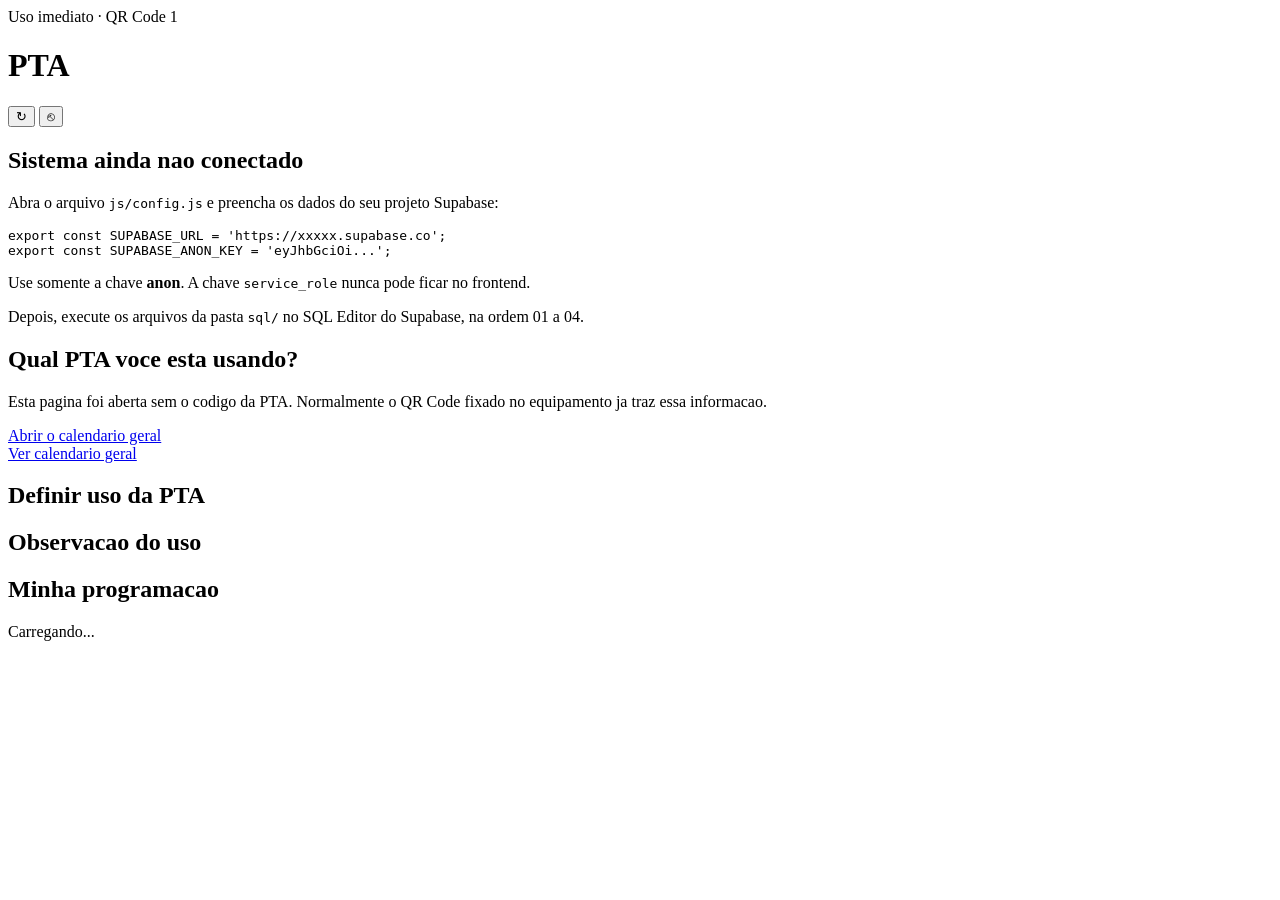
==== index.html @ 0bd1a213 "Add files via upload Sistema de controle e agendamento de PTA" ====
<!DOCTYPE html>
<html lang="pt-BR">
<head>
  <meta charset="UTF-8">
  <meta name="viewport" content="width=device-width, initial-scale=1, viewport-fit=cover">
  <meta name="theme-color" content="#0f3057">
  <meta name="description" content="Controle de uso de Plataformas de Trabalho em Altura (PTA).">
  <title>Controle de PTA — Uso imediato</title>
  <link rel="stylesheet" href="css/style.css">
  <link rel="icon" href="data:image/svg+xml,<svg xmlns='http://www.w3.org/2000/svg' viewBox='0 0 100 100'><text y='.9em' font-size='90'>🏗️</text></svg>">
</head>
<body>

  <!-- =====================================================================
       CABECALHO — sempre mostra qual PTA foi identificada pelo QR Code 1
       ===================================================================== -->
  <header class="topo">
    <div class="topo-esquerda">
      <span class="topo-rotulo">Uso imediato · QR Code 1</span>
      <h1 id="pta-codigo" class="topo-pta">PTA</h1>
      <span id="pta-local" class="topo-local"></span>
    </div>
    <div class="topo-direita">
      <span id="relogio" class="topo-relogio"></span>
      <div class="topo-botoes">
        <button id="btn-atualizar" class="btn-icone" type="button" title="Atualizar" aria-label="Atualizar">↻</button>
        <button id="btn-sair" class="btn-icone" type="button" title="Sair" aria-label="Sair">⎋</button>
      </div>
    </div>
  </header>

  <main class="conteudo">

    <!-- ===================================================================
         TELA: configuracao pendente
         =================================================================== -->
    <section id="tela-config" class="tela ativa">
      <div class="cartao-info">
        <h2>Sistema ainda nao conectado</h2>
        <p>Abra o arquivo <code>js/config.js</code> e preencha os dados do seu projeto Supabase:</p>
        <pre><code>export const SUPABASE_URL = 'https://xxxxx.supabase.co';
export const SUPABASE_ANON_KEY = 'eyJhbGciOi...';</code></pre>
        <p class="dica">Use somente a chave <strong>anon</strong>. A chave <code>service_role</code> nunca pode ficar no frontend.</p>
        <p class="dica">Depois, execute os arquivos da pasta <code>sql/</code> no SQL Editor do Supabase, na ordem 01 a 04.</p>
      </div>
    </section>

    <!-- ===================================================================
         TELA: QR Code sem o parametro ?pta=
         =================================================================== -->
    <section id="tela-escolher-pta" class="tela">
      <div class="cartao-info">
        <h2>Qual PTA voce esta usando?</h2>
        <p class="dica">
          Esta pagina foi aberta sem o codigo da PTA. Normalmente o QR Code fixado
          no equipamento ja traz essa informacao.
        </p>
      </div>
      <div id="escolher-pta-lista"></div>
      <a class="btn btn-texto" href="agenda.html?modo=agenda">Abrir o calendario geral</a>
    </section>

    <!-- ===================================================================
         TELAS 1, 2 e 3 — setor, funcionario e PIN (montadas por js/login-ui.js)
         =================================================================== -->
    <section id="tela-login" class="tela">
      <div id="login-container"></div>
    </section>

    <!-- ===================================================================
         TELA 4 — dashboard da PTA (itens 10 e 38)
         =================================================================== -->
    <section id="tela-dashboard" class="tela">
      <div id="dashboard-corpo"></div>
      <a class="btn btn-texto" href="agenda.html?modo=agenda">Ver calendario geral</a>
    </section>

    <!-- ===================================================================
         TELA 5 — inicio de uso (itens 11 e 12)
         =================================================================== -->
    <section id="tela-iniciar" class="tela">
      <h2 class="titulo-passo">Definir uso da PTA</h2>
      <div id="iniciar-corpo"></div>
    </section>

    <!-- ===================================================================
         TELA 7 — observacao (itens 18 e 19)
         =================================================================== -->
    <section id="tela-observacao" class="tela">
      <h2 class="titulo-passo">Observacao do uso</h2>
      <div id="observacao-corpo"></div>
    </section>

    <!-- ===================================================================
         TELA — minha programacao
         =================================================================== -->
    <section id="tela-programacao" class="tela">
      <h2 class="titulo-passo">Minha programacao</h2>
      <div id="programacao-corpo"></div>
    </section>

  </main>

  <!-- Aviso temporario -->
  <div id="aviso" class="aviso" role="status" aria-live="polite"></div>

  <!-- Bloqueio de carregamento -->
  <div id="carregando" class="capa-carregando">
    <div class="girador" aria-hidden="true"></div>
    <p id="carregando-texto">Carregando...</p>
  </div>

  <!-- Dialogo de confirmacao -->
  <dialog id="dialogo" class="dialogo">
    <h3 id="dialogo-titulo"></h3>
    <div id="dialogo-corpo"></div>
    <div class="dialogo-acoes">
      <button id="dialogo-cancelar" class="btn btn-secundario" type="button">Cancelar</button>
      <button id="dialogo-ok" class="btn btn-primario" type="button">Confirmar</button>
    </div>
  </dialog>

  <script type="module" src="js/app-uso.js"></script>
</body>
</html>
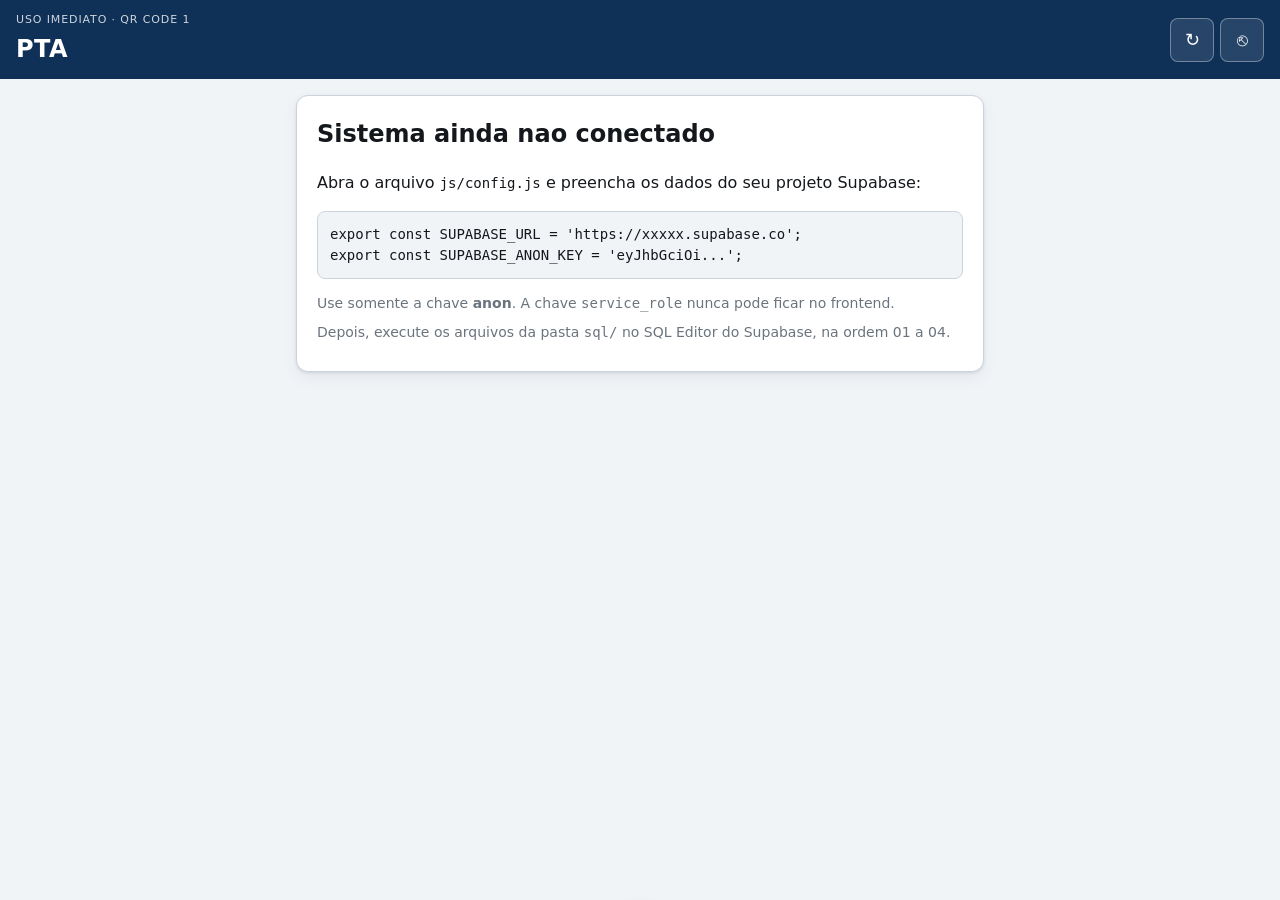
==== commit 115c3af6: "Add files via upload" ====
--- a/index.html
+++ b/index.html
@@ -99,6 +99,14 @@
       <div id="programacao-corpo"></div>
     </section>
 
+    <!-- ===================================================================
+         TELA — meu perfil (alterar o proprio nome)
+         =================================================================== -->
+    <section id="tela-perfil" class="tela">
+      <h2 class="titulo-passo">Meu perfil</h2>
+      <div id="perfil-container"></div>
+    </section>
+
   </main>
 
   <!-- Aviso temporario -->
--- a/css/style.css
+++ b/css/style.css
@@ -0,0 +1,678 @@
+/* ==========================================================================
+   CONTROLE DE PTA — FOLHA DE ESTILO (item 28)
+   --------------------------------------------------------------------------
+   Prioridades:
+     - celular em primeiro lugar (a entrada e sempre por QR Code);
+     - alvos de toque grandes: 44px nos icones, 52px nos campos e botoes
+       comuns, 64px nas acoes principais - pensados para uso com luva;
+     - alto contraste para ambiente de fabrica;
+     - hierarquia visual clara entre PLANEJADO e EFETIVO.
+   ========================================================================== */
+
+/* --------------------------------------------------------- Design tokens */
+:root {
+  --azul-escuro: #0f3057;
+  --azul: #1c5d99;
+  --azul-claro: #e8f0f8;
+  --verde: #1b7f4d;
+  --verde-claro: #e4f5ec;
+  --laranja: #b45309;
+  --laranja-claro: #fdf1e3;
+  --vermelho: #b3261e;
+  --vermelho-claro: #fdecea;
+  --cinza-900: #14181d;
+  --cinza-700: #3f4750;
+  --cinza-500: #6b747d;
+  --cinza-300: #ccd3da;
+  --cinza-100: #f1f4f7;
+  --branco: #ffffff;
+
+  --fundo: var(--cinza-100);
+  --superficie: var(--branco);
+  --texto: var(--cinza-900);
+  --texto-suave: var(--cinza-500);
+  --borda: var(--cinza-300);
+
+  --raio: 12px;
+  --raio-pequeno: 8px;
+  --sombra: 0 1px 3px rgba(15, 48, 87, .12), 0 6px 16px rgba(15, 48, 87, .06);
+  --alvo-toque: 52px;
+}
+
+@media (prefers-color-scheme: dark) {
+  :root {
+    --fundo: #10151b;
+    --superficie: #1a212a;
+    --texto: #eef2f6;
+    --texto-suave: #9aa5b1;
+    --borda: #2e3946;
+    --azul-claro: #16283d;
+    --verde-claro: #12281e;
+    --laranja-claro: #2d2113;
+    --vermelho-claro: #2e1715;
+    --cinza-100: #10151b;
+    --branco: #1a212a;
+    --sombra: 0 1px 3px rgba(0, 0, 0, .5);
+  }
+}
+
+*, *::before, *::after { box-sizing: border-box; }
+
+html { -webkit-text-size-adjust: 100%; }
+
+body {
+  margin: 0;
+  background: var(--fundo);
+  color: var(--texto);
+  font-family: system-ui, -apple-system, 'Segoe UI', Roboto, sans-serif;
+  font-size: 16px;
+  line-height: 1.5;
+  padding-bottom: env(safe-area-inset-bottom);
+}
+
+code, pre { font-family: ui-monospace, 'Cascadia Code', Consolas, monospace; font-size: .875rem; }
+pre {
+  background: var(--cinza-100);
+  border: 1px solid var(--borda);
+  border-radius: var(--raio-pequeno);
+  padding: .75rem;
+  overflow-x: auto;
+}
+
+/* ------------------------------------------------------------- Cabecalho */
+.topo {
+  position: sticky;
+  top: 0;
+  z-index: 20;
+  display: flex;
+  align-items: flex-start;
+  justify-content: space-between;
+  gap: 1rem;
+  padding: calc(.75rem + env(safe-area-inset-top)) 1rem .75rem;
+  background: var(--azul-escuro);
+  color: #fff;
+}
+
+.topo-rotulo {
+  display: block;
+  font-size: .6875rem;
+  text-transform: uppercase;
+  letter-spacing: .08em;
+  opacity: .8;
+}
+
+.topo-pta {
+  margin: .125rem 0 0;
+  font-size: 1.5rem;
+  font-weight: 700;
+  letter-spacing: .02em;
+}
+
+.topo-local {
+  display: block;
+  font-size: .8125rem;
+  opacity: .85;
+}
+
+.topo-direita { text-align: right; flex-shrink: 0; }
+.topo-relogio { display: block; font-size: .875rem; font-variant-numeric: tabular-nums; opacity: .9; }
+.topo-botoes { display: flex; gap: .375rem; justify-content: flex-end; margin-top: .375rem; }
+
+.btn-icone {
+  /* 44px e o alvo de toque minimo recomendado - conta em pe, de luva */
+  width: 44px;
+  height: 44px;
+  border: 1px solid rgba(255, 255, 255, .35);
+  border-radius: var(--raio-pequeno);
+  background: rgba(255, 255, 255, .1);
+  color: #fff;
+  font-size: 1.125rem;
+  line-height: 1;
+  cursor: pointer;
+}
+.btn-icone:hover { background: rgba(255, 255, 255, .2); }
+
+/* --------------------------------------------------------------- Layout */
+.conteudo {
+  max-width: 720px;
+  margin: 0 auto;
+  padding: 1rem 1rem 3rem;
+}
+
+.tela { display: none; }
+.tela.ativa { display: block; animation: aparecer .18s ease-out; }
+
+@keyframes aparecer {
+  from { opacity: 0; transform: translateY(6px); }
+  to { opacity: 1; transform: none; }
+}
+
+@media (prefers-reduced-motion: reduce) {
+  .tela.ativa { animation: none; }
+}
+
+/* --------------------------------------------------------------- Textos */
+.titulo-passo { margin: 0 0 .25rem; font-size: 1.25rem; }
+.subtitulo-passo { margin: 0 0 1rem; color: var(--texto-suave); font-size: .9375rem; }
+.secao { margin: 1.5rem 0 .5rem; font-size: .9375rem; text-transform: uppercase; letter-spacing: .06em; color: var(--texto-suave); }
+.rotulo { display: block; margin-bottom: .375rem; font-weight: 600; font-size: .9375rem; }
+.rotulo-mini { display: block; font-size: .6875rem; text-transform: uppercase; letter-spacing: .07em; color: var(--texto-suave); }
+.dica { margin: .5rem 0; font-size: .875rem; color: var(--texto-suave); }
+.vazio { padding: 1.5rem; text-align: center; color: var(--texto-suave); background: var(--superficie); border: 1px dashed var(--borda); border-radius: var(--raio); }
+.carregando-texto { padding: 1.5rem; text-align: center; color: var(--texto-suave); }
+
+.erro-bloco {
+  padding: .875rem 1rem;
+  background: var(--vermelho-claro);
+  border-left: 4px solid var(--vermelho);
+  border-radius: var(--raio-pequeno);
+  color: var(--vermelho);
+  font-size: .9375rem;
+}
+@media (prefers-color-scheme: dark) { .erro-bloco { color: #ff8a80; } }
+
+.bloco-aviso {
+  padding: .875rem 1rem;
+  background: var(--laranja-claro);
+  border-left: 4px solid var(--laranja);
+  border-radius: var(--raio-pequeno);
+  font-size: .9375rem;
+}
+.bloco-aviso strong { display: block; margin-bottom: .375rem; }
+
+.alerta { margin: .5rem 0 0; color: var(--laranja); font-weight: 600; font-size: .875rem; }
+
+.cartao-info {
+  padding: 1.25rem;
+  background: var(--superficie);
+  border: 1px solid var(--borda);
+  border-radius: var(--raio);
+  box-shadow: var(--sombra);
+}
+.cartao-info h2 { margin-top: 0; }
+
+/* -------------------------------------------------------------- Botoes */
+.btn {
+  display: inline-flex;
+  align-items: center;
+  justify-content: center;
+  min-height: var(--alvo-toque);
+  padding: .75rem 1.25rem;
+  border: 1px solid transparent;
+  border-radius: var(--raio);
+  font-size: 1rem;
+  font-weight: 600;
+  font-family: inherit;
+  text-align: center;
+  text-decoration: none;
+  cursor: pointer;
+  transition: background-color .12s, border-color .12s;
+}
+.btn:disabled { opacity: .55; cursor: not-allowed; }
+.btn:focus-visible, .cal-dia:focus-visible, .cartao:focus-visible, .item-funcionario:focus-visible {
+  outline: 3px solid var(--azul);
+  outline-offset: 2px;
+}
+
+.btn-primario { background: var(--azul); color: #fff; }
+.btn-primario:hover:not(:disabled) { background: var(--azul-escuro); }
+
+.btn-secundario { background: var(--superficie); color: var(--azul); border-color: var(--azul); }
+.btn-secundario:hover:not(:disabled) { background: var(--azul-claro); }
+
+.btn-texto { background: none; color: var(--azul); border: none; min-height: 44px; font-weight: 500; }
+.btn-texto:hover { text-decoration: underline; }
+
+.btn-largo { width: 100%; margin-top: .75rem; }
+
+/* Botoes de acao do dashboard: grandes, para uso com luva */
+.btn-acao {
+  width: 100%;
+  min-height: 64px;
+  font-size: 1.0625rem;
+  letter-spacing: .02em;
+}
+
+.grupo-botoes { display: flex; flex-direction: column; gap: .625rem; margin-top: 1.25rem; }
+.grupo-botoes-linha { display: flex; gap: .625rem; margin-top: 1rem; }
+.grupo-botoes-linha .btn { flex: 1; }
+
+.btn-opcao {
+  min-height: 68px;
+  background: var(--superficie);
+  border: 2px solid var(--borda);
+  color: var(--texto);
+  font-size: 1.0625rem;
+}
+.btn-opcao:hover { border-color: var(--azul); background: var(--azul-claro); }
+
+.grade-opcoes {
+  display: grid;
+  grid-template-columns: repeat(auto-fit, minmax(140px, 1fr));
+  gap: .75rem;
+  margin-top: 1rem;
+}
+
+.passo-topo { display: flex; align-items: center; gap: .75rem; margin-bottom: 1rem; }
+.btn-voltar { background: none; border: none; color: var(--azul); font-size: .9375rem; font-weight: 600; cursor: pointer; padding: .5rem .25rem; }
+.passo-contexto { font-size: .8125rem; color: var(--texto-suave); }
+
+/* ------------------------------------------------------- Campos de forma */
+.campo {
+  width: 100%;
+  min-height: var(--alvo-toque);
+  padding: .75rem;
+  border: 2px solid var(--borda);
+  border-radius: var(--raio-pequeno);
+  background: var(--superficie);
+  color: var(--texto);
+  font-size: 1rem;
+  font-family: inherit;
+}
+.campo:focus { border-color: var(--azul); outline: none; }
+.campo-bloco { margin-bottom: 1rem; }
+.campo-inline { width: auto; min-width: 130px; }
+.campo-hora { font-size: 1.5rem; font-variant-numeric: tabular-nums; text-align: center; }
+.linha-campos { display: flex; gap: .75rem; }
+.linha-campos .campo-bloco { flex: 1; }
+
+.campo-pin {
+  width: 100%;
+  height: 72px;
+  text-align: center;
+  font-size: 2.25rem;
+  letter-spacing: .6em;
+  text-indent: .6em;
+  font-variant-numeric: tabular-nums;
+}
+
+.campo-observacao { min-height: 120px; resize: vertical; line-height: 1.5; }
+.contador { display: block; margin-top: .375rem; text-align: right; font-size: .8125rem; color: var(--texto-suave); font-variant-numeric: tabular-nums; }
+.contador.no-limite { color: var(--laranja); font-weight: 600; }
+
+.aviso-conflito { display: none; margin: 0 0 .75rem; padding: .75rem; border-radius: var(--raio-pequeno); background: var(--vermelho-claro); color: var(--vermelho); font-size: .875rem; font-weight: 600; }
+.aviso-conflito.visivel { display: block; }
+
+.resumo-periodo { margin: .5rem 0 1rem; font-size: .9375rem; color: var(--texto-suave); }
+.resumo-periodo.invalido { color: var(--vermelho); font-weight: 600; }
+
+/* -------------------------------------------------- Identificacao / login */
+.campo-busca { margin-bottom: .375rem; }
+.contador-busca {
+  display: block;
+  margin-bottom: .625rem;
+  font-size: .75rem;
+  color: var(--texto-suave);
+  font-variant-numeric: tabular-nums;
+}
+
+.lista-funcionarios { list-style: none; margin: 0 0 1rem; padding: 0; }
+.lista-funcionarios li + li { margin-top: .5rem; }
+
+.item-funcionario {
+  display: flex;
+  align-items: center;
+  justify-content: space-between;
+  gap: 1rem;
+  width: 100%;
+  min-height: 62px;
+  padding: .875rem 1rem;
+  background: var(--superficie);
+  border: 1px solid var(--borda);
+  border-radius: var(--raio);
+  color: var(--texto);
+  font-family: inherit;
+  font-size: 1rem;
+  text-align: left;
+  cursor: pointer;
+}
+.item-funcionario:hover { border-color: var(--azul); background: var(--azul-claro); }
+.if-nome { font-weight: 600; }
+.if-matricula { font-variant-numeric: tabular-nums; color: var(--texto-suave); font-size: .9375rem; }
+
+.cartao-identidade {
+  display: flex;
+  flex-direction: column;
+  gap: .25rem;
+  padding: 1rem;
+  margin-bottom: 1.25rem;
+  background: var(--azul-claro);
+  border-radius: var(--raio);
+  text-align: center;
+}
+.cartao-identidade strong { font-size: 1.125rem; }
+.cartao-identidade span { font-size: .875rem; color: var(--texto-suave); }
+
+/* --------------------------------------------------------- Dashboard PTA */
+.bloco-identidade {
+  display: grid;
+  grid-template-columns: repeat(3, 1fr);
+  gap: .75rem;
+  padding: 1rem;
+  background: var(--superficie);
+  border: 1px solid var(--borda);
+  border-radius: var(--raio);
+  box-shadow: var(--sombra);
+}
+.bloco-identidade strong { display: block; font-size: .9375rem; word-break: break-word; }
+
+.painel-status {
+  margin-top: 1rem;
+  padding: 1.25rem;
+  border-radius: var(--raio);
+  border-left: 6px solid;
+}
+.painel-status.livre { background: var(--verde-claro); border-color: var(--verde); }
+.painel-status.ocupado { background: var(--laranja-claro); border-color: var(--laranja); }
+.status-texto { display: block; margin-top: .25rem; font-size: 1.75rem; letter-spacing: .02em; }
+.painel-status.livre .status-texto { color: var(--verde); }
+.painel-status.ocupado .status-texto { color: var(--laranja); }
+.status-detalhe { margin-top: .75rem; font-size: .9375rem; }
+.status-detalhe p { margin: .25rem 0; }
+.linha-horarios { display: flex; flex-wrap: wrap; gap: 1rem; }
+.linha-horarios em { font-style: normal; color: var(--texto-suave); }
+
+.lista-simples { margin: .5rem 0; padding-left: 1.125rem; font-size: .875rem; }
+.lista-simples li { margin-bottom: .25rem; }
+
+.cartao-horario {
+  display: flex;
+  gap: 1.5rem;
+  padding: 1rem;
+  background: var(--superficie);
+  border: 1px solid var(--borda);
+  border-radius: var(--raio);
+  margin-bottom: 1rem;
+}
+.hora-grande { font-size: 2rem; font-variant-numeric: tabular-nums; color: var(--azul); }
+.cartao-horario strong { display: block; }
+
+.confirmacao-destaque {
+  margin: .5rem 0;
+  font-size: 1.375rem;
+  font-weight: 700;
+  color: var(--azul);
+  text-align: center;
+}
+
+/* ------------------------------------------------------ Listas de registro */
+.lista-registros { list-style: none; margin: 0; padding: 0; }
+.registro {
+  padding: .875rem 1rem;
+  margin-bottom: .625rem;
+  background: var(--superficie);
+  border: 1px solid var(--borda);
+  border-radius: var(--raio);
+}
+.registro-topo { display: flex; align-items: center; justify-content: space-between; gap: .75rem; margin-bottom: .375rem; }
+.registro-horas { display: block; font-size: .9375rem; font-variant-numeric: tabular-nums; color: var(--texto-suave); }
+.registro-horas.forte { color: var(--texto); font-weight: 600; }
+.registro-obs { margin: .5rem 0 0; padding: .5rem .75rem; background: var(--cinza-100); border-radius: var(--raio-pequeno); font-size: .875rem; }
+
+/* ---------------------------------------------------------- Administracao */
+.registro.inativo { opacity: .65; border-style: dashed; }
+
+.acoes-linha {
+  display: flex;
+  flex-wrap: wrap;
+  gap: .25rem 1rem;
+  margin-top: .5rem;
+  padding-top: .5rem;
+  border-top: 1px solid var(--borda);
+}
+.acoes-linha .btn-texto { min-height: 40px; padding: .375rem 0; }
+
+.btn-perigo { color: var(--vermelho); }
+@media (prefers-color-scheme: dark) { .btn-perigo { color: #ff8a80; } }
+
+.papel-funcionario { background: var(--cinza-100); color: var(--cinza-700); }
+.papel-admin { background: var(--azul-claro); color: var(--azul); border-color: var(--azul); }
+.papel-admin_master { background: var(--laranja-claro); color: var(--laranja); border-color: var(--laranja); }
+
+.form-limite, .form-perfil { margin-top: 1rem; }
+.form-limite .campo { max-width: 180px; }
+
+/* -------------------------------------------------------------- Etiquetas */
+.etiqueta {
+  display: inline-block;
+  padding: .1875rem .5rem;
+  border-radius: 999px;
+  font-size: .6875rem;
+  font-weight: 700;
+  text-transform: uppercase;
+  letter-spacing: .04em;
+  white-space: nowrap;
+  background: var(--cinza-100);
+  color: var(--cinza-700);
+  border: 1px solid var(--borda);
+}
+.st-agendado { background: var(--azul-claro); color: var(--azul); border-color: var(--azul); }
+.st-em_uso { background: var(--laranja-claro); color: var(--laranja); border-color: var(--laranja); }
+.st-finalizado, .st-concluido { background: var(--verde-claro); color: var(--verde); border-color: var(--verde); }
+.st-disponivel { background: var(--verde-claro); color: var(--verde); border-color: var(--verde); }
+.st-sobrescrito, .st-afetado_por_uso_imediato { background: var(--vermelho-claro); color: var(--vermelho); border-color: var(--vermelho); }
+.st-cancelado { text-decoration: line-through; }
+
+/* ------------------------------------------------------------- Calendario */
+.calendario {
+  padding: 1rem;
+  background: var(--superficie);
+  border: 1px solid var(--borda);
+  border-radius: var(--raio);
+  box-shadow: var(--sombra);
+}
+.cal-cabecalho { display: flex; align-items: center; justify-content: space-between; margin-bottom: .75rem; }
+.cal-titulo { font-size: 1.0625rem; font-weight: 700; text-transform: capitalize; }
+.cal-nav {
+  width: 44px; height: 44px;
+  border: 1px solid var(--borda);
+  border-radius: var(--raio-pequeno);
+  background: var(--superficie);
+  color: var(--texto);
+  font-size: 1.5rem; line-height: 1; cursor: pointer;
+}
+.cal-nav:hover { background: var(--azul-claro); border-color: var(--azul); }
+
+.cal-grade { display: grid; grid-template-columns: repeat(7, 1fr); gap: 3px; }
+.cal-dia-semana { text-align: center; font-size: .6875rem; text-transform: uppercase; color: var(--texto-suave); padding-bottom: .375rem; }
+.cal-vazio { aspect-ratio: 1; }
+
+.cal-dia {
+  position: relative;
+  display: flex;
+  flex-direction: column;
+  align-items: center;
+  justify-content: center;
+  gap: 2px;
+  aspect-ratio: 1;
+  min-height: 40px;
+  padding: 0;
+  border: 1px solid transparent;
+  border-radius: var(--raio-pequeno);
+  background: var(--cinza-100);
+  color: var(--texto);
+  font-family: inherit;
+  cursor: pointer;
+}
+.cal-dia:hover { border-color: var(--azul); }
+.cal-numero { font-size: .9375rem; font-variant-numeric: tabular-nums; }
+.cal-dia.hoje { border-color: var(--azul); font-weight: 700; }
+.cal-dia.selecionado { background: var(--azul); color: #fff; border-color: var(--azul-escuro); }
+.cal-dia.selecionado .ponto { border: 1px solid #fff; }
+
+.cal-pontos { display: flex; gap: 3px; height: 6px; }
+.ponto { display: inline-block; width: 6px; height: 6px; border-radius: 50%; }
+.ponto-agendado { background: var(--azul); }
+.ponto-uso { background: var(--laranja); }
+.cal-dia.selecionado .ponto-agendado { background: #cfe4ff; }
+
+.cal-legenda { display: flex; gap: 1rem; margin-top: .75rem; font-size: .75rem; color: var(--texto-suave); }
+.cal-legenda span { display: inline-flex; align-items: center; gap: .375rem; }
+
+/* --------------------------------------------------------- Agenda do dia */
+.barra-acoes { display: flex; align-items: center; gap: .625rem; margin: 1rem 0; }
+.rotulo-linha { font-size: .875rem; font-weight: 600; }
+.barra-acoes .btn { margin-left: auto; }
+
+.titulo-dia { margin: 1rem 0 .75rem; font-size: 1.0625rem; }
+.lista-dia { display: flex; flex-direction: column; gap: .625rem; }
+
+/* Item 26: cada natureza de registro tem uma cor de borda propria */
+.cartao {
+  display: block;
+  width: 100%;
+  padding: .875rem 1rem;
+  background: var(--superficie);
+  border: 1px solid var(--borda);
+  border-left: 6px solid var(--cinza-500);
+  border-radius: var(--raio);
+  color: var(--texto);
+  font-family: inherit;
+  text-align: left;
+  cursor: pointer;
+}
+.cartao:hover { box-shadow: var(--sombra); }
+.cartao.agendamento { border-left-color: var(--azul); }
+.cartao.uso-andamento { border-left-color: var(--laranja); }
+.cartao.uso-finalizado { border-left-color: var(--verde); }
+.cartao.concluido { border-left-color: var(--verde); }
+.cartao.sobrescrito { border-left-color: var(--vermelho); background: var(--vermelho-claro); }
+.cartao.cancelado { border-left-color: var(--cinza-500); opacity: .7; }
+
+.cartao-topo { display: flex; align-items: center; justify-content: space-between; gap: .75rem; margin-bottom: .375rem; }
+.cartao-pta { font-size: 1.0625rem; }
+.cartao-horas { display: flex; align-items: baseline; gap: .625rem; flex-wrap: wrap; }
+.horas-principal { font-size: 1.125rem; font-weight: 600; font-variant-numeric: tabular-nums; }
+.horas-tipo { font-size: .75rem; text-transform: uppercase; letter-spacing: .04em; color: var(--texto-suave); }
+.cartao-pessoa { display: flex; justify-content: space-between; gap: .75rem; margin-top: .375rem; font-size: .875rem; }
+.cartao-setor { color: var(--texto-suave); }
+.cartao-obs { margin: .5rem 0 0; font-size: .8125rem; color: var(--texto-suave); font-style: italic; }
+
+.rodape-nota { margin-top: 1.5rem; padding-top: 1rem; border-top: 1px solid var(--borda); }
+
+/* ---------------------------------------------------------------- Tabela */
+.tabela-rolagem { overflow-x: auto; -webkit-overflow-scrolling: touch; }
+.tabela { width: 100%; border-collapse: collapse; font-size: .875rem; background: var(--superficie); }
+.tabela th, .tabela td { padding: .625rem .75rem; text-align: left; border-bottom: 1px solid var(--borda); white-space: nowrap; }
+.tabela th { background: var(--cinza-100); font-size: .75rem; text-transform: uppercase; letter-spacing: .04em; color: var(--texto-suave); }
+.tabela tr.linha-atencao { background: var(--laranja-claro); }
+.celula-secundaria { display: block; font-size: .75rem; color: var(--texto-suave); }
+
+/* ------------------------------------------------------------- Auditoria */
+.linha-tempo { list-style: none; margin: 0; padding: 0 0 0 1rem; border-left: 2px solid var(--borda); }
+.evento { position: relative; padding: 0 0 1.25rem 1rem; }
+.evento::before {
+  content: '';
+  position: absolute;
+  left: -1.4rem;
+  top: .4rem;
+  width: 10px; height: 10px;
+  border-radius: 50%;
+  background: var(--azul);
+}
+.evento-topo { display: flex; justify-content: space-between; gap: .75rem; flex-wrap: wrap; }
+.evento-quando { font-size: .8125rem; color: var(--texto-suave); font-variant-numeric: tabular-nums; }
+.evento-quem { display: block; font-size: .8125rem; color: var(--texto-suave); }
+.evento-descricao { margin: .375rem 0; font-size: .875rem; }
+.lista-mudancas { margin: .375rem 0 0; padding-left: 1.125rem; font-size: .8125rem; color: var(--texto-suave); font-family: ui-monospace, Consolas, monospace; }
+
+/* ----------------------------------------------------------- Painel lateral */
+.painel {
+  position: fixed;
+  inset: auto 0 0 0;
+  max-height: 82vh;
+  overflow-y: auto;
+  transform: translateY(100%);
+  transition: transform .2s ease-out;
+  background: var(--superficie);
+  border-top: 1px solid var(--borda);
+  border-radius: var(--raio) var(--raio) 0 0;
+  box-shadow: 0 -4px 24px rgba(0, 0, 0, .2);
+  z-index: 30;
+}
+.painel.visivel { transform: none; }
+.painel-topo {
+  position: sticky; top: 0;
+  display: flex; align-items: center; justify-content: space-between;
+  padding: 1rem;
+  background: var(--superficie);
+  border-bottom: 1px solid var(--borda);
+}
+.painel-topo h3 { margin: 0; font-size: 1.0625rem; }
+.painel-topo .btn-icone { background: var(--cinza-100); color: var(--texto); border-color: var(--borda); }
+.painel-corpo { padding: 1rem 1rem 2rem; }
+.linha-detalhe { padding: .5rem 0; border-bottom: 1px solid var(--borda); }
+.linha-detalhe strong { display: block; font-size: .9375rem; }
+
+@media (min-width: 720px) {
+  .painel { inset: 0 0 0 auto; width: 420px; max-height: none; transform: translateX(100%); border-radius: 0; }
+  .painel.visivel { transform: none; }
+}
+
+/* ------------------------------------------------------------------ Aviso */
+.aviso {
+  position: fixed;
+  left: 50%;
+  bottom: calc(1rem + env(safe-area-inset-bottom));
+  transform: translate(-50%, 200%);
+  max-width: min(92vw, 480px);
+  padding: .875rem 1.25rem;
+  border-radius: var(--raio);
+  background: var(--cinza-900);
+  color: #fff;
+  font-size: .9375rem;
+  text-align: center;
+  box-shadow: 0 4px 20px rgba(0, 0, 0, .3);
+  transition: transform .22s ease-out;
+  z-index: 60;
+}
+.aviso.visivel { transform: translate(-50%, 0); }
+.aviso.ok { background: var(--verde); }
+.aviso.erro { background: var(--vermelho); }
+.aviso.info { background: var(--azul-escuro); }
+
+/* ------------------------------------------------------------ Carregando */
+.capa-carregando {
+  position: fixed;
+  inset: 0;
+  display: none;
+  flex-direction: column;
+  align-items: center;
+  justify-content: center;
+  gap: 1rem;
+  background: color-mix(in srgb, var(--fundo) 92%, transparent);
+  z-index: 70;
+}
+.capa-carregando.visivel { display: flex; }
+.girador {
+  width: 40px; height: 40px;
+  border: 4px solid var(--borda);
+  border-top-color: var(--azul);
+  border-radius: 50%;
+  animation: girar .8s linear infinite;
+}
+@keyframes girar { to { transform: rotate(360deg); } }
+@media (prefers-reduced-motion: reduce) { .girador { animation-duration: 2.4s; } }
+
+/* --------------------------------------------------------------- Dialogo */
+.dialogo {
+  width: min(92vw, 420px);
+  padding: 1.5rem;
+  border: none;
+  border-radius: var(--raio);
+  background: var(--superficie);
+  color: var(--texto);
+  box-shadow: 0 8px 40px rgba(0, 0, 0, .35);
+}
+.dialogo::backdrop { background: rgba(10, 20, 32, .55); }
+.dialogo h3 { margin: 0 0 .75rem; font-size: 1.125rem; }
+.dialogo p { margin: .375rem 0; }
+.dialogo-acoes { display: flex; gap: .625rem; margin-top: 1.5rem; }
+.dialogo-acoes .btn { flex: 1; }
+
+/* ------------------------------------------------------------- Impressao */
+@media print {
+  .topo, .barra-acoes, .grupo-botoes, .grupo-botoes-linha, .btn, .aviso, .painel { display: none !important; }
+  .tela { display: block !important; }
+  body { background: #fff; }
+}
